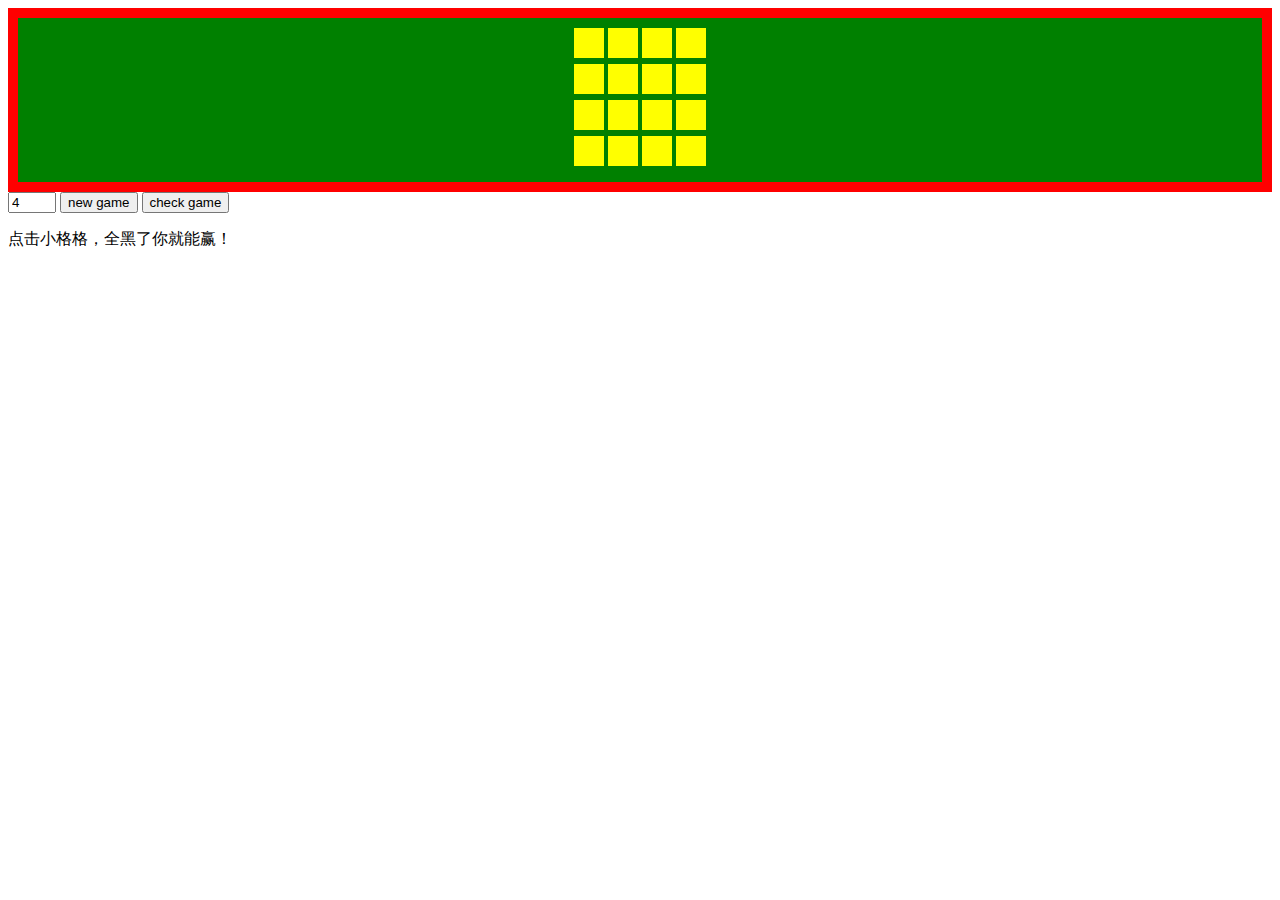
==== game.html @ 41117e17 "add a little game" ====
<!doctype html>
<html lang="en">
<head>
	<meta charset="UTF-8">
    <meta http-equiv="X-UA-Compatible" content="IE=edge">
    <meta name="viewport" content="width=device-width, initial-scale=1">
    <meta name="description" content="">
	
	<title>Document</title>
	<script src="js/jquery11.js"></script>
	<style>
		.body{
			font-size:8px;
		}
		.section{
			padding: 10px;
			background: red;
			display:block;
		}
		.container{
			background: green;
			padding:10px;
		}
		.row{
			#background: blue;
			margin: 6px auto;
			height:30px;
			width:100%;
			padding: 0px;
			text-align: center;
		}
		.row:first-child {
			margin-top: 0px;
		}
				
		.box{
			background: yellow;
			min-width: 30px;
			min-height: 30px;
			display:inline-block;
		}
        .boxsel{
			background: black;
		}
		
	</style>
</head>
<body>

	<div class="section">
		<div class="container">
			<div class="row">
				<span class="box" id="b11"></span>
				<span class="box" id="b12"></span>
				<span class="box" id="b13"></span>
				<span class="box" id="b14"></span>		
			</div>			
			<div class="row">
				<span class="box"></span>
				<span class="box"></span>
				<span class="box"></span>
				<span class="box"></span>		
			</div>			
	
			<div class="row">
				<span class="box"></span>
				<span class="box"></span>
				<span class="box"></span>
				<span class="box"></span>		
			</div>			
	
			<div class="row">
				<span class="box"></span>
				<span class="box"></span>
				<span class="box"></span>
				<span class="box"></span>		
			</div>			
		</div>
	</div>
    <input id="iMax" name="iMax" type="number" min='2' max='9' placeholder="2-9" value='4'> </input>
	<button onclick="clickme()"> new game </button>
    <button onclick="clickme2()"> check game </button>
	<p>点击小格格，全黑了你就能赢！</p>
</body>
<script>
    var gMatrix=2; 
	function clickme(){
		//$(".container").toggleClass("boxsel");
        //alert(init(2));
        var x = $('#iMax').val();
        if ((x < 2) || (x > 9) ) 
            alert("pls input a 范围内的数字");
        else {
            gMatrix = x;
            init(gMatrix);
        }
	}
	function clickme2(){	
        var cacheBlack=""; bFind=false;
        for (i = 1 ; i <= gMatrix; i++ ) {
            for (j = 1 ; j <= gMatrix; j++ ) {
                var v_id="b" + i + j;
                if ($("#"+v_id).hasClass("boxsel"))
                    cacheBlack = cacheBlack + " " + v_id;
                else
                    bFind = true;
                if (bFind) break;
            }
            if (bFind) break;
        }
        console.log(cacheBlack);
        if (!bFind) alert("you win!");
	}
    
    function init(aRow) {
        var content = "";
        for (i = 1 ; i <= aRow; i++ ) {
            content =  content + ' <div class="row"> ';            
            for (j = 1 ; j <= aRow; j++ ) {
                content = content + ' <span class="box" id="b' + i + j + '"></span> ' ;            
            }            
            content = content + ' </div> '        
        } 
        $(".container").html(content);
        
        $(".box").click(
            function (e) { 
                var v_id = $(e.target).attr('id');                               
                var x = v_id.substring(1);
                var sep = x.length / 2 ;
                var i = parseInt(x.substring(0, sep));
                var j = parseInt(x.substring(sep, x.length));
                $("#"+v_id).toggleClass("boxsel");  // 自身。
                if (i > 1) $("#b"+(i-1)+j).toggleClass("boxsel");  // 大于第1列，填左面的。
                if (i < gMatrix) $("#b"+(i+1)+j).toggleClass("boxsel");  // 小于最后1列，填右面的。
                if (j > 1) $("#b"+i+(j-1)).toggleClass("boxsel");  // 大于第1行，填上面的。
                if (j < gMatrix) $("#b"+i+(j+1)).toggleClass("boxsel");  // 小于最后1行，填下面的。                                
                // alert(v_id);            
                clickme2();
            } );
        
        return content;
        
    }
    clickme();
</script>


</html>
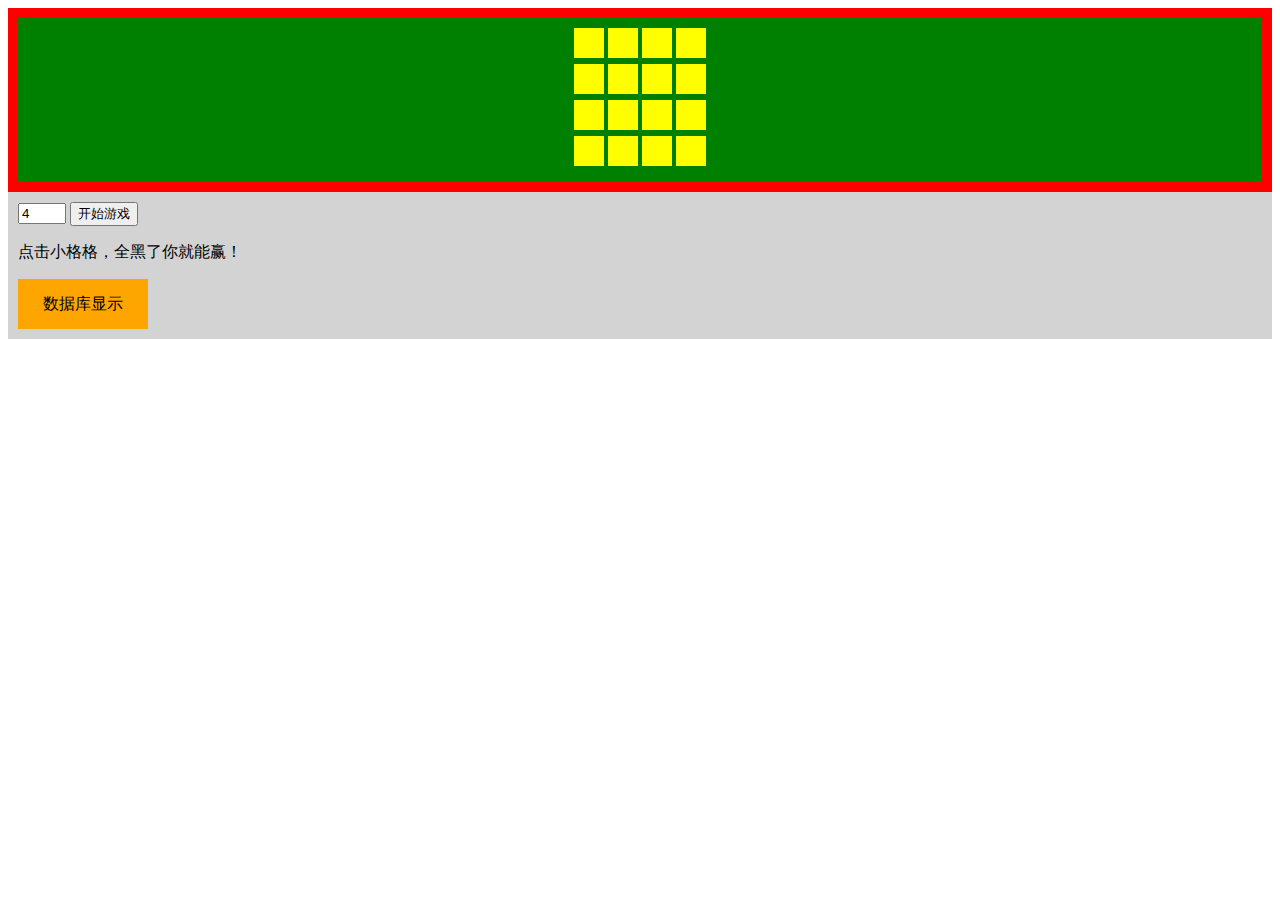
==== commit a71d0cf5: "enjoy" ====
--- a/game.html
+++ b/game.html
@@ -1,12 +1,12 @@
 <!doctype html>
-<html lang="en">
+<html lang="zh">
 <head>
 	<meta charset="UTF-8">
     <meta http-equiv="X-UA-Compatible" content="IE=edge">
     <meta name="viewport" content="width=device-width, initial-scale=1">
     <meta name="description" content="">
 	
-	<title>Document</title>
+	<title>html开发小游戏体验</title>
 	<script src="js/jquery11.js"></script>
 	<style>
 		.body{
@@ -22,7 +22,6 @@
 			padding:10px;
 		}
 		.row{
-			#background: blue;
 			margin: 6px auto;
 			height:30px;
 			width:100%;
@@ -32,21 +31,25 @@
 		.row:first-child {
 			margin-top: 0px;
 		}
-				
 		.box{
 			background: yellow;
 			min-width: 30px;
 			min-height: 30px;
 			display:inline-block;
 		}
-        .boxsel{
+    .boxsel{
 			background: black;
 		}
-		
+    #pretty{
+      background-color: orange;
+      cursor: pointer;
+    }
+    #pretty:hover{
+      background-color: red;
+    }
 	</style>
 </head>
 <body>
-
 	<div class="section">
 		<div class="container">
 			<div class="row">
@@ -60,15 +63,13 @@
 				<span class="box"></span>
 				<span class="box"></span>
 				<span class="box"></span>		
-			</div>			
-	
+			</div>
 			<div class="row">
 				<span class="box"></span>
 				<span class="box"></span>
 				<span class="box"></span>
 				<span class="box"></span>		
-			</div>			
-	
+			</div>
 			<div class="row">
 				<span class="box"></span>
 				<span class="box"></span>
@@ -77,74 +78,148 @@
 			</div>			
 		</div>
 	</div>
+  <div style="background:lightgray;padding:10px">
     <input id="iMax" name="iMax" type="number" min='2' max='9' placeholder="2-9" value='4'> </input>
-	<button onclick="clickme()"> new game </button>
-    <button onclick="clickme2()"> check game </button>
-	<p>点击小格格，全黑了你就能赢！</p>
+	  <button onclick="clickme()"> 开始游戏 </button>
+    <!-- <button onclick="checkme()"> 检查结果 </button> -->
+	  <p>点击小格格，全黑了你就能赢！</p>
+    <div style="line-height: 50px;" >
+      <div id="pretty" style="padding:0px 15px;width:100px;text-align: center" onclick="$('#pandb').toggle($(this).show, $(this).hide)">
+        数据库显示
+      </div>
+    </div>
+  </div>
+  <div id="pandb" style="display: none;background-color:lightgreen;padding:10px 10px;">
+    <textarea id="sqlQuery" cols="40" rows="3"> select * from logRecord </textarea>
+    <button onclick = "queryRecord($('#sqlQuery').val())"  > 运行sql </button><br/>
+    <textarea id = "queryResult" cols="80" rows="8" ></textarea>
+  </div>
 </body>
 <script>
-    var gMatrix=2; 
+  var gMatrix=2;
+  var gStartTime;
 	function clickme(){
-		//$(".container").toggleClass("boxsel");
-        //alert(init(2));
-        var x = $('#iMax').val();
-        if ((x < 2) || (x > 9) ) 
-            alert("pls input a 范围内的数字");
+    var x = $('#iMax').val();
+    if ((x < 2) || (x > 9) )
+        alert("pls input a 范围内的数字");
+    else {
+        gMatrix = x;
+        init(gMatrix);
+        gStartTime = new Date();
+    }
+	}
+	function checkme(){
+    var cacheBlack="";
+    var find=false;
+    for (i=1; i<=gMatrix; i++ ) {
+      for (j=1; j<=gMatrix; j++ ) {
+        var v_id="b" + i + j;
+        if ($("#"+v_id).hasClass("boxsel"))
+          cacheBlack = cacheBlack + " " + v_id;
         else {
-            gMatrix = x;
-            init(gMatrix);
+          find = true;
+          break;
         }
-	}
-	function clickme2(){	
-        var cacheBlack=""; bFind=false;
-        for (i = 1 ; i <= gMatrix; i++ ) {
-            for (j = 1 ; j <= gMatrix; j++ ) {
-                var v_id="b" + i + j;
-                if ($("#"+v_id).hasClass("boxsel"))
-                    cacheBlack = cacheBlack + " " + v_id;
-                else
-                    bFind = true;
-                if (bFind) break;
-            }
-            if (bFind) break;
-        }
-        console.log(cacheBlack);
-        if (!bFind) alert("you win!");
+      }
+      if (find) break;
+    }
+    console.log(cacheBlack);
+    return(find);
 	}
     
-    function init(aRow) {
-        var content = "";
-        for (i = 1 ; i <= aRow; i++ ) {
-            content =  content + ' <div class="row"> ';            
-            for (j = 1 ; j <= aRow; j++ ) {
-                content = content + ' <span class="box" id="b' + i + j + '"></span> ' ;            
-            }            
-            content = content + ' </div> '        
-        } 
-        $(".container").html(content);
-        
-        $(".box").click(
-            function (e) { 
-                var v_id = $(e.target).attr('id');                               
-                var x = v_id.substring(1);
-                var sep = x.length / 2 ;
-                var i = parseInt(x.substring(0, sep));
-                var j = parseInt(x.substring(sep, x.length));
-                $("#"+v_id).toggleClass("boxsel");  // 自身。
-                if (i > 1) $("#b"+(i-1)+j).toggleClass("boxsel");  // 大于第1列，填左面的。
-                if (i < gMatrix) $("#b"+(i+1)+j).toggleClass("boxsel");  // 小于最后1列，填右面的。
-                if (j > 1) $("#b"+i+(j-1)).toggleClass("boxsel");  // 大于第1行，填上面的。
-                if (j < gMatrix) $("#b"+i+(j+1)).toggleClass("boxsel");  // 小于最后1行，填下面的。                                
-                // alert(v_id);            
-                clickme2();
-            } );
-        
-        return content;
-        
-    }
-    clickme();
+  function init(aRow) {
+    var content = "";
+    for (i = 1 ; i <= aRow; i++ ) {
+      content =  content + ' <div class="row"> ';
+      for (j = 1 ; j <= aRow; j++ ) {
+          content = content + ' <span class="box" id="b' + i + j + '"></span> ' ;
+      }
+      content = content + ' </div> '
+    }
+    $(".container").html(content);
+    $(".box").click(
+      function (e) {
+        var v_id = $(e.target).attr('id');
+        var x = v_id.substring(1);
+        var sep = x.length / 2 ;
+        var i = parseInt(x.substring(0, sep));
+        var j = parseInt(x.substring(sep, x.length));
+        $("#"+v_id).toggleClass("boxsel");  // 自身。
+        if (i > 1) $("#b"+(i-1)+j).toggleClass("boxsel");  // 大于第1列，填左面的。
+        if (i < gMatrix) $("#b"+(i+1)+j).toggleClass("boxsel");  // 小于最后1列，填右面的。
+        if (j > 1) $("#b"+i+(j-1)).toggleClass("boxsel");  // 大于第1行，填上面的。
+        if (j < gMatrix) $("#b"+i+(j+1)).toggleClass("boxsel");  // 小于最后1行，填下面的。
+        // alert(v_id);
+        if (!checkme()){
+          var finishTime = new Date();
+          var costTime = ((finishTime - gStartTime) / 1000);
+          gdb.transaction(
+            function(tx) {
+              tx.executeSql(" select count(*) as count ,sum(gametime>?) as sum from logRecord where BLOCKS=?", [costTime,gMatrix]
+                ,function(tx, aData){ // ok
+                  var lArray = trans2array(aData);
+                  var pos ;
+                  if (lArray[0].count == 0)
+                    pos = 100;
+                  else
+                    pos =  lArray[0].sum * 100 / lArray[0].count;
+                  var user = window.prompt("你赢了，用了" + costTime + "秒，战胜" + pos.toFixed(2) + "%人，想留下您的大名么？");
+                  if( user){
+                    exeDb(sqlInsert, [getDateTime(finishTime), user, costTime, gMatrix]);
+                  }
+                },
+                function(tx, aErr){ console.log(aErr.message, null) }
+              );
+            }
+          );
+        }
+      });
+    return content;
+  }
+  clickme();
+
+  gdb = window.openDatabase("myLittleGameDb", '1.0', 'test little game database', 200000);
+  sqlCreate = "CREATE TABLE if not exists LOGRECORD(RECTIME DATETIME, " +
+    " NICKNAME NVARCHAR2(20), GAMETIME FLOAT, BLOCKS INTEGER)" ;
+  sqlInsert = "INSERT INTO LOGRECORD VALUES(?, ?, ?, ?) ";
+  function exeDb(aSql, aPara){
+    gdb.transaction(
+      function (tx) {
+          tx.executeSql(aSql, aPara,
+            function(tx,success){},
+            function(tx,err){ console.log(err.message) } );
+      },
+      function (tx, err) {
+        console.log('创建失败', err);
+      }
+    );
+  }
+  exeDb(sqlCreate, []);
+
+  function queryRecord(aSql){
+    console.log(aSql);
+    gdb.transaction(
+      function(tx) {
+        tx.executeSql(aSql, []
+          ,function(tx, aData){ $("#queryResult").val(JSON.stringify(trans2array(aData))) },
+          function(tx, aErr){ console.log(aErr.message, null) }
+        );
+      }
+    );
+  }
+
+  function trans2array(aData){      // 将websql的返回数据，转化为数组json记录。
+    var lTempItem = [];
+    for (var i = 0; i < aData.rows.length; i ++ )
+      lTempItem.push(aData.rows.item(i));
+    return lTempItem;
+  };
+  var getDateTime = function(aTime){
+    if (!aTime) aTime = new Date();
+    var l_date = new Array(aTime.getFullYear(),aTime.getMonth()<9?'0'+(aTime.getMonth()+1):(aTime.getMonth()+1),aTime.getDate()<10?'0'+aTime.getDate():aTime.getDate());
+    var l_time = new Array(aTime.getHours()<10 ? '0' + aTime.getHours():aTime.getHours(),aTime.getMinutes()<10?'0'+aTime.getMinutes():aTime.getMinutes(),aTime.getSeconds()<10?'0'+aTime.getSeconds():aTime.getSeconds());
+    return( l_date.join('-') + ' ' + l_time.join(':')); // '2014-01-02 09:33:33'
+  };
 </script>
-
-
 </html>
 
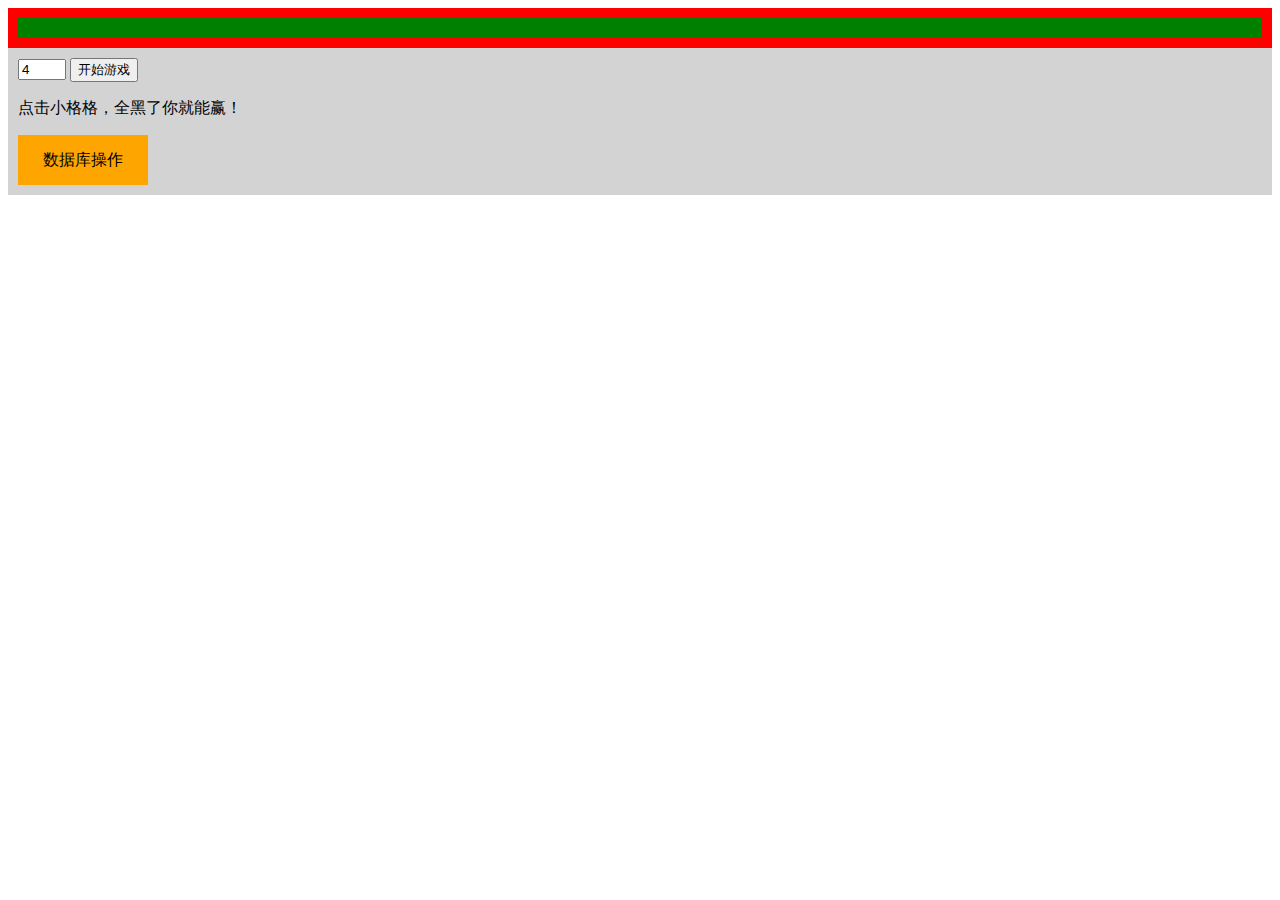
==== commit 4eefb871: "new face" ====
--- a/game.html
+++ b/game.html
@@ -1,17 +1,9 @@
-<!doctype html>
-<html lang="zh">
+<html>
 <head>
 	<meta charset="UTF-8">
-    <meta http-equiv="X-UA-Compatible" content="IE=edge">
-    <meta name="viewport" content="width=device-width, initial-scale=1">
-    <meta name="description" content="">
-	
 	<title>html开发小游戏体验</title>
-	<script src="js/jquery11.js"></script>
+	<script src="js/jquery.js"></script>
 	<style>
-		.body{
-			font-size:8px;
-		}
 		.section{
 			padding: 10px;
 			background: red;
@@ -52,30 +44,6 @@
 <body>
 	<div class="section">
 		<div class="container">
-			<div class="row">
-				<span class="box" id="b11"></span>
-				<span class="box" id="b12"></span>
-				<span class="box" id="b13"></span>
-				<span class="box" id="b14"></span>		
-			</div>			
-			<div class="row">
-				<span class="box"></span>
-				<span class="box"></span>
-				<span class="box"></span>
-				<span class="box"></span>		
-			</div>
-			<div class="row">
-				<span class="box"></span>
-				<span class="box"></span>
-				<span class="box"></span>
-				<span class="box"></span>		
-			</div>
-			<div class="row">
-				<span class="box"></span>
-				<span class="box"></span>
-				<span class="box"></span>
-				<span class="box"></span>		
-			</div>			
 		</div>
 	</div>
   <div style="background:lightgray;padding:10px">
@@ -85,7 +53,7 @@
 	  <p>点击小格格，全黑了你就能赢！</p>
     <div style="line-height: 50px;" >
       <div id="pretty" style="padding:0px 15px;width:100px;text-align: center" onclick="$('#pandb').toggle($(this).show, $(this).hide)">
-        数据库显示
+        数据库操作
       </div>
     </div>
   </div>
@@ -202,7 +170,7 @@
       function(tx) {
         tx.executeSql(aSql, []
           ,function(tx, aData){ $("#queryResult").val(JSON.stringify(trans2array(aData))) },
-          function(tx, aErr){ console.log(aErr.message, null) }
+          function(tx, aErr){ $("#queryResult").val(aErr.message) }
         );
       }
     );
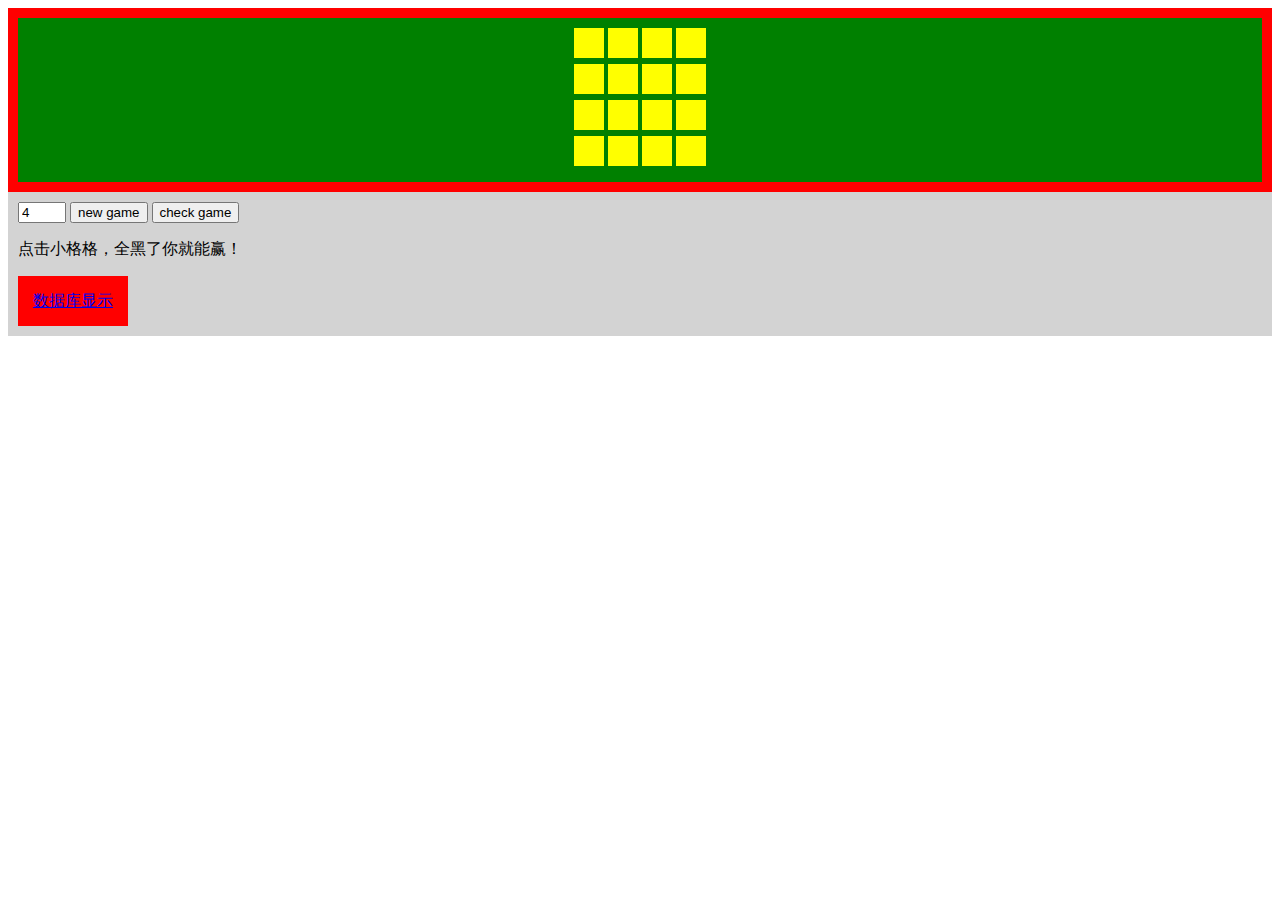
==== commit 6e5821a2: "add a little game and database" ====
--- a/game.html
+++ b/game.html
@@ -1,9 +1,17 @@
-<html>
+<!doctype html>
+<html lang="zh">
 <head>
 	<meta charset="UTF-8">
-	<title>html开发小游戏体验</title>
-	<script src="js/jquery.js"></script>
+    <meta http-equiv="X-UA-Compatible" content="IE=edge">
+    <meta name="viewport" content="width=device-width, initial-scale=1">
+    <meta name="description" content="">
+	
+	<title>Document</title>
+	<script src="js/jquery11.js"></script>
 	<style>
+		.body{
+			font-size:8px;
+		}
 		.section{
 			padding: 10px;
 			background: red;
@@ -14,6 +22,7 @@
 			padding:10px;
 		}
 		.row{
+			#background: blue;
 			margin: 6px auto;
 			height:30px;
 			width:100%;
@@ -23,171 +32,189 @@
 		.row:first-child {
 			margin-top: 0px;
 		}
+				
 		.box{
 			background: yellow;
 			min-width: 30px;
 			min-height: 30px;
 			display:inline-block;
 		}
+
     .boxsel{
 			background: black;
 		}
+
     #pretty{
+      background-color: red;
+    }
+    #pretty:hover{
       background-color: orange;
-      cursor: pointer;
-    }
-    #pretty:hover{
-      background-color: red;
     }
 	</style>
 </head>
 <body>
+
 	<div class="section">
 		<div class="container">
+			<div class="row">
+				<span class="box" id="b11"></span>
+				<span class="box" id="b12"></span>
+				<span class="box" id="b13"></span>
+				<span class="box" id="b14"></span>		
+			</div>			
+			<div class="row">
+				<span class="box"></span>
+				<span class="box"></span>
+				<span class="box"></span>
+				<span class="box"></span>		
+			</div>			
+	
+			<div class="row">
+				<span class="box"></span>
+				<span class="box"></span>
+				<span class="box"></span>
+				<span class="box"></span>		
+			</div>			
+	
+			<div class="row">
+				<span class="box"></span>
+				<span class="box"></span>
+				<span class="box"></span>
+				<span class="box"></span>		
+			</div>			
 		</div>
 	</div>
   <div style="background:lightgray;padding:10px">
     <input id="iMax" name="iMax" type="number" min='2' max='9' placeholder="2-9" value='4'> </input>
-	  <button onclick="clickme()"> 开始游戏 </button>
-    <!-- <button onclick="checkme()"> 检查结果 </button> -->
+	  <button onclick="clickme()"> new game </button>
+    <button onclick="checkme()"> check game </button>
 	  <p>点击小格格，全黑了你就能赢！</p>
-    <div style="line-height: 50px;" >
-      <div id="pretty" style="padding:0px 15px;width:100px;text-align: center" onclick="$('#pandb').toggle($(this).show, $(this).hide)">
-        数据库操作
-      </div>
+    <div style="line-height: 50px;">
+      <div id="pretty" style=" padding:0px 15px;float:left;">
+      <a href ="#" onclick="$('#pandb').toggle($(this).show, $(this).hide)"> 数据库显示 </a>
+      </div> &nbsp;
     </div>
   </div>
   <div id="pandb" style="display: none;background-color:lightgreen;padding:10px 10px;">
     <textarea id="sqlQuery" cols="40" rows="3"> select * from logRecord </textarea>
     <button onclick = "queryRecord($('#sqlQuery').val())"  > 运行sql </button><br/>
-    <textarea id = "queryResult" cols="80" rows="8" ></textarea>
+    <textarea id = "queryResult" cols="50" rows="8" ></textarea>
   </div>
 </body>
 <script>
-  var gMatrix=2;
-  var gStartTime;
+    var gMatrix=2;
+    var startTime;
 	function clickme(){
-    var x = $('#iMax').val();
-    if ((x < 2) || (x > 9) )
-        alert("pls input a 范围内的数字");
-    else {
-        gMatrix = x;
-        init(gMatrix);
-        gStartTime = new Date();
-    }
+		//$(".container").toggleClass("boxsel");
+        //alert(init(2));
+        var x = $('#iMax').val();
+        if ((x < 2) || (x > 9) ) 
+            alert("pls input a 范围内的数字");
+        else {
+            gMatrix = x;
+            init(gMatrix);
+        }
+        startTime = new Date();
 	}
 	function checkme(){
-    var cacheBlack="";
-    var find=false;
-    for (i=1; i<=gMatrix; i++ ) {
-      for (j=1; j<=gMatrix; j++ ) {
-        var v_id="b" + i + j;
-        if ($("#"+v_id).hasClass("boxsel"))
-          cacheBlack = cacheBlack + " " + v_id;
-        else {
-          find = true;
-          break;
-        }
-      }
-      if (find) break;
-    }
-    console.log(cacheBlack);
-    return(find);
+        var cacheBlack=""; bFind=false;
+        for (i = 1 ; i <= gMatrix; i++ ) {
+            for (j = 1 ; j <= gMatrix; j++ ) {
+                var v_id="b" + i + j;
+                if ($("#"+v_id).hasClass("boxsel"))
+                    cacheBlack = cacheBlack + " " + v_id;
+                else
+                    bFind = true;
+                if (bFind) break;
+            }
+            if (bFind) break;
+        }
+        console.log(cacheBlack);
+        return(bFind);
 	}
     
-  function init(aRow) {
-    var content = "";
-    for (i = 1 ; i <= aRow; i++ ) {
-      content =  content + ' <div class="row"> ';
-      for (j = 1 ; j <= aRow; j++ ) {
-          content = content + ' <span class="box" id="b' + i + j + '"></span> ' ;
-      }
-      content = content + ' </div> '
-    }
-    $(".container").html(content);
-    $(".box").click(
-      function (e) {
-        var v_id = $(e.target).attr('id');
-        var x = v_id.substring(1);
-        var sep = x.length / 2 ;
-        var i = parseInt(x.substring(0, sep));
-        var j = parseInt(x.substring(sep, x.length));
-        $("#"+v_id).toggleClass("boxsel");  // 自身。
-        if (i > 1) $("#b"+(i-1)+j).toggleClass("boxsel");  // 大于第1列，填左面的。
-        if (i < gMatrix) $("#b"+(i+1)+j).toggleClass("boxsel");  // 小于最后1列，填右面的。
-        if (j > 1) $("#b"+i+(j-1)).toggleClass("boxsel");  // 大于第1行，填上面的。
-        if (j < gMatrix) $("#b"+i+(j+1)).toggleClass("boxsel");  // 小于最后1行，填下面的。
-        // alert(v_id);
-        if (!checkme()){
-          var finishTime = new Date();
-          var costTime = ((finishTime - gStartTime) / 1000);
-          gdb.transaction(
-            function(tx) {
-              tx.executeSql(" select count(*) as count ,sum(gametime>?) as sum from logRecord where BLOCKS=?", [costTime,gMatrix]
-                ,function(tx, aData){ // ok
-                  var lArray = trans2array(aData);
-                  var pos ;
-                  if (lArray[0].count == 0)
-                    pos = 100;
-                  else
-                    pos =  lArray[0].sum * 100 / lArray[0].count;
-                  var user = window.prompt("你赢了，用了" + costTime + "秒，战胜" + pos.toFixed(2) + "%人，想留下您的大名么？");
+    function init(aRow) {
+        var content = "";
+        for (i = 1 ; i <= aRow; i++ ) {
+            content =  content + ' <div class="row"> ';            
+            for (j = 1 ; j <= aRow; j++ ) {
+                content = content + ' <span class="box" id="b' + i + j + '"></span> ' ;            
+            }            
+            content = content + ' </div> '        
+        } 
+        $(".container").html(content);
+        
+        $(".box").click(
+            function (e) { 
+                var v_id = $(e.target).attr('id');                               
+                var x = v_id.substring(1);
+                var sep = x.length / 2 ;
+                var i = parseInt(x.substring(0, sep));
+                var j = parseInt(x.substring(sep, x.length));
+                $("#"+v_id).toggleClass("boxsel");  // 自身。
+                if (i > 1) $("#b"+(i-1)+j).toggleClass("boxsel");  // 大于第1列，填左面的。
+                if (i < gMatrix) $("#b"+(i+1)+j).toggleClass("boxsel");  // 小于最后1列，填右面的。
+                if (j > 1) $("#b"+i+(j-1)).toggleClass("boxsel");  // 大于第1行，填上面的。
+                if (j < gMatrix) $("#b"+i+(j+1)).toggleClass("boxsel");  // 小于最后1行，填下面的。                                
+                // alert(v_id);            
+                if (!checkme()){
+                  var finishTime = new Date();
+                  var user = window.prompt("你赢了，用了" + ((finishTime - startTime) / 1000) + "秒请输入您的姓名");
                   if( user){
-                    exeDb(sqlInsert, [getDateTime(finishTime), user, costTime, gMatrix]);
+                    exeDb(sqlInsert, [finishTime, user, ((finishTime - startTime) / 1000)]);
                   }
-                },
-                function(tx, aErr){ console.log(aErr.message, null) }
-              );
-            }
+                }
+            });
+        return content;
+        
+    }
+    clickme();
+
+    gdb = window.openDatabase("myLittleGameDb", '1.0', 'test little game database', 200000);
+    sqlCreate = "CREATE TABLE if not exists LOGRECORD(RECTIME DATETIME, " +
+      " NICKNAME NVARCHAR2(20), GAMETIME FLOAT)" ;
+    sqlInsert = "INSERT INTO LOGRECORD VALUES(?, ?, ?) ";
+    function exeDb(aSql, aPara){
+      gdb.transaction(
+        function (tx) {
+            tx.executeSql(aSql, aPara,
+              function(tx,success){},
+              function(tx,err){ console.log(err.message) } );
+        },
+        function (tx, err) {
+          console.log('创建失败', err);
+        }
+      );
+    }
+    exeDb(sqlCreate, []);
+
+    function queryRecord(aSql){
+      console.log(aSql);
+      gdb.transaction(
+        function(tx) {
+          tx.executeSql(aSql, []
+            ,function(tx, aData){ $("#queryResult").val(JSON.stringify(trans2Json(aData))) },
+            function(tx, aErr){ console.log(aErr.message, null) }
           );
         }
-      });
-    return content;
-  }
-  clickme();
-
-  gdb = window.openDatabase("myLittleGameDb", '1.0', 'test little game database', 200000);
-  sqlCreate = "CREATE TABLE if not exists LOGRECORD(RECTIME DATETIME, " +
-    " NICKNAME NVARCHAR2(20), GAMETIME FLOAT, BLOCKS INTEGER)" ;
-  sqlInsert = "INSERT INTO LOGRECORD VALUES(?, ?, ?, ?) ";
-  function exeDb(aSql, aPara){
-    gdb.transaction(
-      function (tx) {
-          tx.executeSql(aSql, aPara,
-            function(tx,success){},
-            function(tx,err){ console.log(err.message) } );
-      },
-      function (tx, err) {
-        console.log('创建失败', err);
-      }
-    );
-  }
-  exeDb(sqlCreate, []);
-
-  function queryRecord(aSql){
-    console.log(aSql);
-    gdb.transaction(
-      function(tx) {
-        tx.executeSql(aSql, []
-          ,function(tx, aData){ $("#queryResult").val(JSON.stringify(trans2array(aData))) },
-          function(tx, aErr){ $("#queryResult").val(aErr.message) }
-        );
-      }
-    );
-  }
-
-  function trans2array(aData){      // 将websql的返回数据，转化为数组json记录。
-    var lTempItem = [];
-    for (var i = 0; i < aData.rows.length; i ++ )
-      lTempItem.push(aData.rows.item(i));
-    return lTempItem;
-  };
-  var getDateTime = function(aTime){
-    if (!aTime) aTime = new Date();
-    var l_date = new Array(aTime.getFullYear(),aTime.getMonth()<9?'0'+(aTime.getMonth()+1):(aTime.getMonth()+1),aTime.getDate()<10?'0'+aTime.getDate():aTime.getDate());
-    var l_time = new Array(aTime.getHours()<10 ? '0' + aTime.getHours():aTime.getHours(),aTime.getMinutes()<10?'0'+aTime.getMinutes():aTime.getMinutes(),aTime.getSeconds()<10?'0'+aTime.getSeconds():aTime.getSeconds());
-    return( l_date.join('-') + ' ' + l_time.join(':')); // '2014-01-02 09:33:33'
-  };
+      );
+    }
+
+    function trans2Json(aData){      // 将websql的返回数据，转化为数组json记录。
+      var lTempItem = [];
+      for (var i = 0; i < aData.rows.length; i ++ )
+        lTempItem.push(aData.rows.item(i));
+      return lTempItem;
+    };
+    var getDateTime = function(aTime, aOnlyDate){
+      if (!aTime) aTime = new Date();
+      var l_date = new Array(aTime.getFullYear(),aTime.getMonth()<9?'0'+(aTime.getMonth()+1):(aTime.getMonth()+1),aTime.getDate()<10?'0'+aTime.getDate():aTime.getDate());
+      var l_time = new Array(aTime.getHours()<10 ? '0' + aTime.getHours():aTime.getHours(),aTime.getMinutes()<10?'0'+aTime.getMinutes():aTime.getMinutes(),aTime.getSeconds()<10?'0'+aTime.getSeconds():aTime.getSeconds());
+      return( l_date.join('-') + ' ' + l_time.join(':')); // '2014-01-02 09:33:33'
+    };
+
 </script>
+
+
 </html>
 
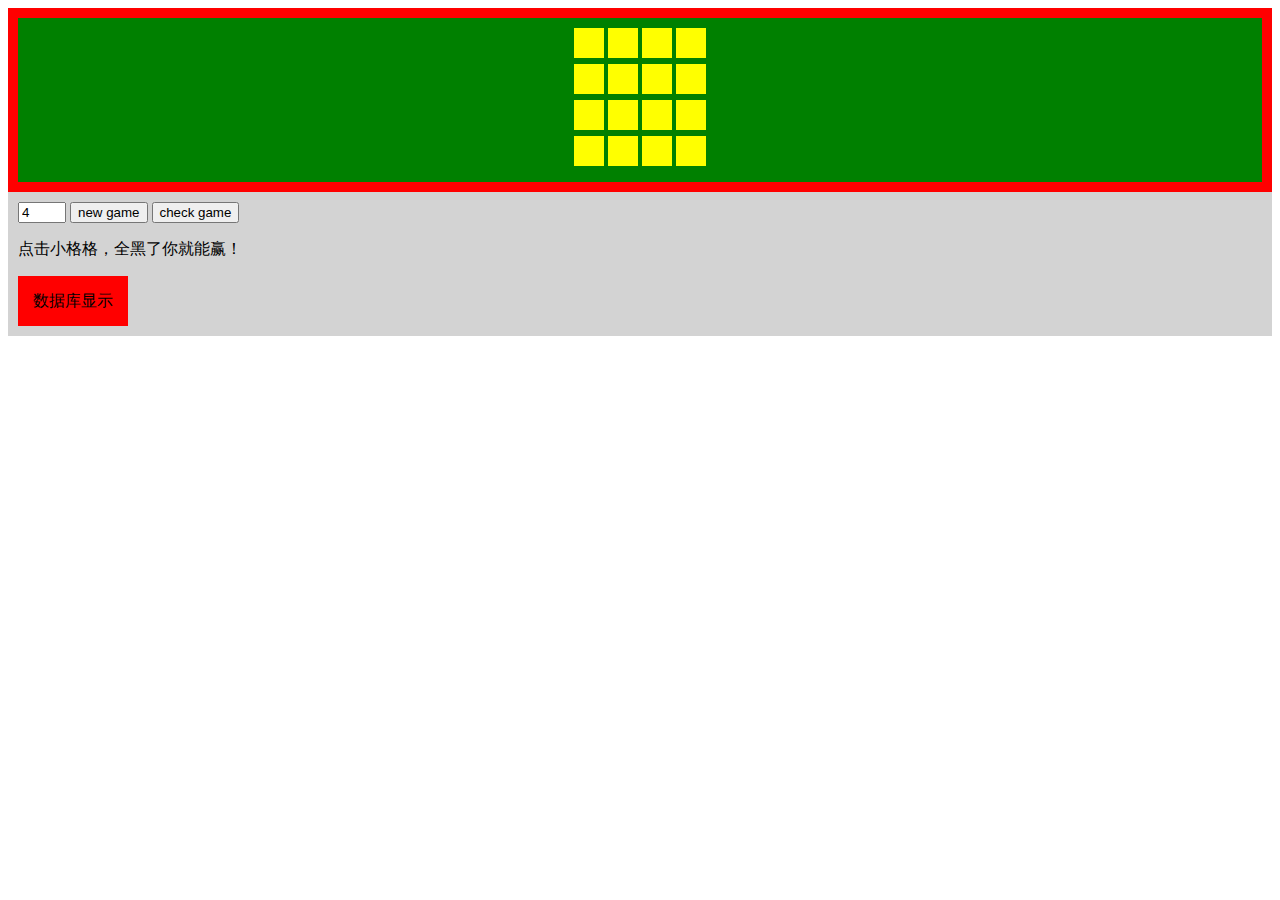
==== commit 700e0e70: "pointer" ====
--- a/game.html
+++ b/game.html
@@ -46,9 +46,11 @@
 
     #pretty{
       background-color: red;
+      cursor: pointer;
     }
     #pretty:hover{
       background-color: orange;
+
     }
 	</style>
 </head>
@@ -89,9 +91,9 @@
 	  <button onclick="clickme()"> new game </button>
     <button onclick="checkme()"> check game </button>
 	  <p>点击小格格，全黑了你就能赢！</p>
-    <div style="line-height: 50px;">
-      <div id="pretty" style=" padding:0px 15px;float:left;">
-      <a href ="#" onclick="$('#pandb').toggle($(this).show, $(this).hide)"> 数据库显示 </a>
+    <div style="line-height: 50px;" >
+      <div id="pretty" style="padding:0px 15px;float:left;" onclick="$('#pandb').toggle($(this).show, $(this).hide)">
+        数据库显示
       </div> &nbsp;
     </div>
   </div>
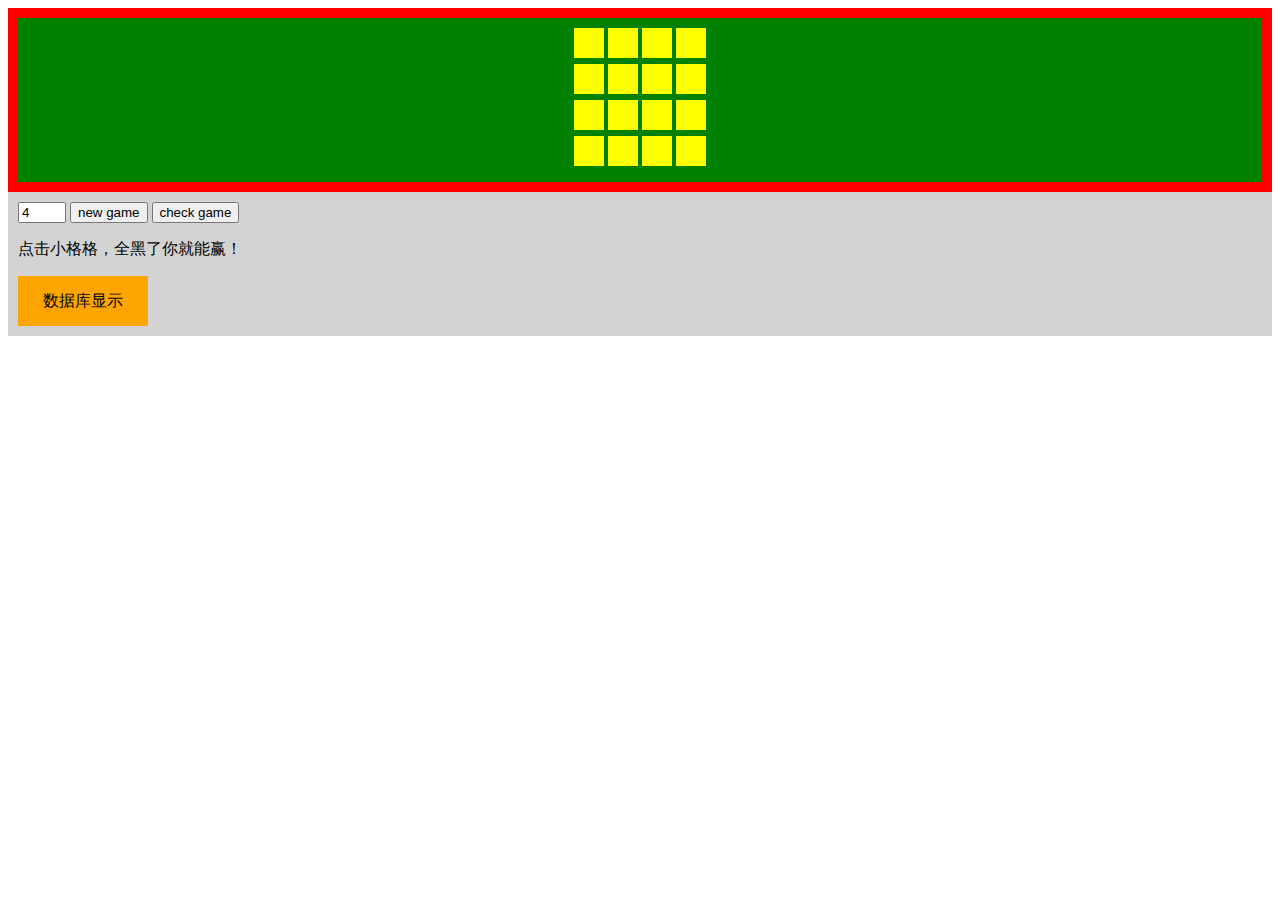
==== commit 43464b5a: "加上排名记录。" ====
--- a/game.html
+++ b/game.html
@@ -45,11 +45,11 @@
 		}
 
     #pretty{
+      background-color: orange;
+      cursor: pointer;
+    }
+    #pretty:hover{
       background-color: red;
-      cursor: pointer;
-    }
-    #pretty:hover{
-      background-color: orange;
 
     }
 	</style>
@@ -92,15 +92,15 @@
     <button onclick="checkme()"> check game </button>
 	  <p>点击小格格，全黑了你就能赢！</p>
     <div style="line-height: 50px;" >
-      <div id="pretty" style="padding:0px 15px;float:left;" onclick="$('#pandb').toggle($(this).show, $(this).hide)">
+      <div id="pretty" style="padding:0px 15px;width:100px;text-align: center" onclick="$('#pandb').toggle($(this).show, $(this).hide)">
         数据库显示
-      </div> &nbsp;
+      </div>
     </div>
   </div>
   <div id="pandb" style="display: none;background-color:lightgreen;padding:10px 10px;">
     <textarea id="sqlQuery" cols="40" rows="3"> select * from logRecord </textarea>
     <button onclick = "queryRecord($('#sqlQuery').val())"  > 运行sql </button><br/>
-    <textarea id = "queryResult" cols="50" rows="8" ></textarea>
+    <textarea id = "queryResult" cols="80" rows="8" ></textarea>
   </div>
 </body>
 <script>
@@ -115,8 +115,8 @@
         else {
             gMatrix = x;
             init(gMatrix);
-        }
-        startTime = new Date();
+            startTime = new Date();
+        }
 	}
 	function checkme(){
         var cacheBlack=""; bFind=false;
@@ -161,10 +161,26 @@
                 // alert(v_id);            
                 if (!checkme()){
                   var finishTime = new Date();
-                  var user = window.prompt("你赢了，用了" + ((finishTime - startTime) / 1000) + "秒请输入您的姓名");
-                  if( user){
-                    exeDb(sqlInsert, [finishTime, user, ((finishTime - startTime) / 1000)]);
-                  }
+                  var costTime = ((finishTime - startTime) / 1000);
+                  gdb.transaction(
+                    function(tx) {
+                      tx.executeSql(" select count(*) as count ,sum(gametime>?) as sum from logRecord where BLOCKS=?", [costTime,gMatrix]
+                        ,function(tx, aData){ // ok
+                          var lArray = trans2array(aData);
+                          var pos ;
+                          if (lArray[0].count == 0)
+                            pos = 100;
+                          else
+                            pos =  lArray[0].sum * 100 / lArray[0].count;
+                          var user = window.prompt("你赢了，用了" + costTime + "秒，战胜" + pos.toFixed(2) + "%人，想留下您的大名么？");
+                          if( user){
+                            exeDb(sqlInsert, [getDateTime(finishTime), user, costTime, gMatrix]);
+                          }
+                        },
+                        function(tx, aErr){ console.log(aErr.message, null) }
+                      );
+                    }
+                  );
                 }
             });
         return content;
@@ -174,8 +190,8 @@
 
     gdb = window.openDatabase("myLittleGameDb", '1.0', 'test little game database', 200000);
     sqlCreate = "CREATE TABLE if not exists LOGRECORD(RECTIME DATETIME, " +
-      " NICKNAME NVARCHAR2(20), GAMETIME FLOAT)" ;
-    sqlInsert = "INSERT INTO LOGRECORD VALUES(?, ?, ?) ";
+      " NICKNAME NVARCHAR2(20), GAMETIME FLOAT, BLOCKS INTEGER)" ;
+    sqlInsert = "INSERT INTO LOGRECORD VALUES(?, ?, ?, ?) ";
     function exeDb(aSql, aPara){
       gdb.transaction(
         function (tx) {
@@ -195,20 +211,20 @@
       gdb.transaction(
         function(tx) {
           tx.executeSql(aSql, []
-            ,function(tx, aData){ $("#queryResult").val(JSON.stringify(trans2Json(aData))) },
+            ,function(tx, aData){ $("#queryResult").val(JSON.stringify(trans2array(aData))) },
             function(tx, aErr){ console.log(aErr.message, null) }
           );
         }
       );
     }
 
-    function trans2Json(aData){      // 将websql的返回数据，转化为数组json记录。
+    function trans2array(aData){      // 将websql的返回数据，转化为数组json记录。
       var lTempItem = [];
       for (var i = 0; i < aData.rows.length; i ++ )
         lTempItem.push(aData.rows.item(i));
       return lTempItem;
     };
-    var getDateTime = function(aTime, aOnlyDate){
+    var getDateTime = function(aTime){
       if (!aTime) aTime = new Date();
       var l_date = new Array(aTime.getFullYear(),aTime.getMonth()<9?'0'+(aTime.getMonth()+1):(aTime.getMonth()+1),aTime.getDate()<10?'0'+aTime.getDate():aTime.getDate());
       var l_time = new Array(aTime.getHours()<10 ? '0' + aTime.getHours():aTime.getHours(),aTime.getMinutes()<10?'0'+aTime.getMinutes():aTime.getMinutes(),aTime.getSeconds()<10?'0'+aTime.getSeconds():aTime.getSeconds());
